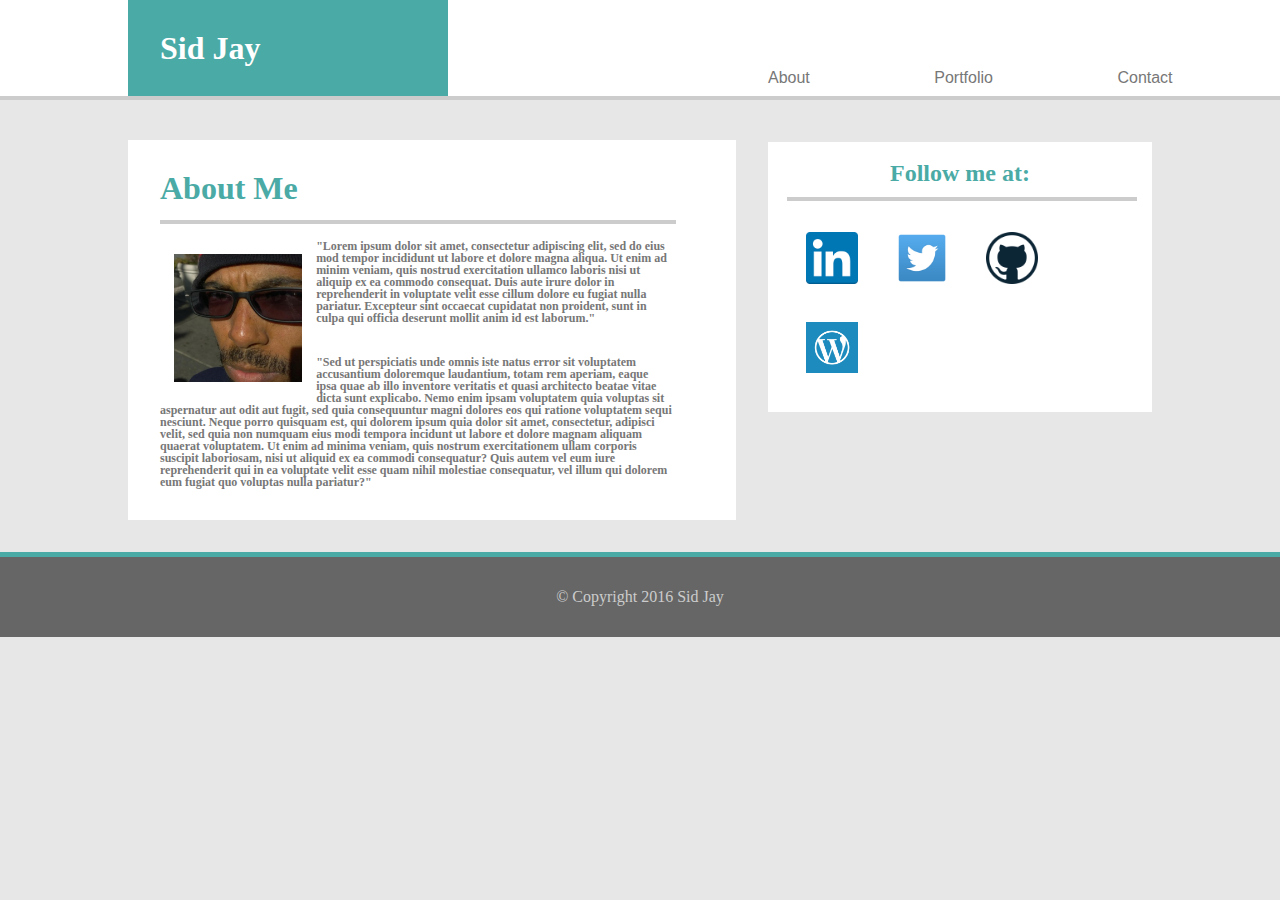
==== Index.html @ e6af5430 "First major assignment" ====
<!DOCTYPE html>
<head>

<link rel="stylesheet" type="text/css" href="assets/reset.css">
<link rel="stylesheet" type="text/css" href="assets/style.css">

<title>Portfolio</title>

</head>

<body>

	<header>
		<section class="top">
			Sid Jay
		</section>
			<div class="text"><a href="" target="_blank">About</a> <a href="" target="_blank">Portfolio</a> <a href="" target="_blank">Contact</a></div>
	</header>

	<header>
		<section class="left">
			About Me
			<hr>
			<img src="assets/Me.jpg" width="50%">
			<p class="Lorem">
			"Lorem ipsum dolor sit amet, consectetur adipiscing elit, sed do eius mod tempor incididunt ut labore et dolore magna aliqua. Ut enim ad minim veniam, quis nostrud exercitation ullamco laboris nisi ut aliquip ex ea commodo consequat. Duis aute irure dolor in reprehenderit in voluptate velit esse cillum dolore eu fugiat nulla pariatur. Excepteur sint occaecat cupidatat non proident, sunt in culpa qui officia deserunt mollit anim id est laborum."
			</p>
			<br>

			<p class="Lorem">
			"Sed ut perspiciatis unde omnis iste natus error sit voluptatem accusantium doloremque laudantium, totam rem aperiam, eaque ipsa quae ab illo inventore veritatis et quasi architecto beatae vitae dicta sunt explicabo. Nemo enim ipsam voluptatem quia voluptas sit aspernatur aut odit aut fugit, sed quia consequuntur magni dolores eos qui ratione voluptatem sequi nesciunt. Neque porro quisquam est, qui dolorem ipsum quia dolor sit amet, consectetur, adipisci velit, sed quia non numquam eius modi tempora incidunt ut labore et dolore magnam aliquam quaerat voluptatem. Ut enim ad minima veniam, quis nostrum exercitationem ullam corporis suscipit laboriosam, nisi ut aliquid ex ea commodi consequatur? Quis autem vel eum iure reprehenderit qui in ea voluptate velit esse quam nihil molestiae consequatur, vel illum qui dolorem eum fugiat quo voluptas nulla pariatur?"
			</p>
		</section>

		<aside class="right">
			Follow me at:
			<hr class="fix">
				<a href="https://www.linkedin.com/in/sidjay?trk=nav_responsive_tab_profile" target="_blank"><img src="assets/LinkedIn.png" width="15%"></a>

				<a href="https://twitter.com/SidJayisAOK" target="_blank"><img src="assets/Twitter.png" width="15%"></a>

				<a href="https://github.com/sidjayisaok" target="_blank"><img src="assets/GitHub.png" width="15%"></a>

				<a href="https://sidjayisaok.wordpress.com" target="_blank"><img src="assets/Wordpress.png" width="15%"></a>

		</aside>
	</header>

	<footer>
		&copy Copyright 2016 Sid Jay
	</footer>

</body>
---- assets/style.css ----
*{
	background-color: #e7e7e7;
	color: #777;
	font-family: 'Arial', 'Helvetica Neue', 'Helvetica', 'sans-serif';
}

section{
	width: 20%;
	font-family: 'Georgia', 'Times', 'Times New Roman', 'serif';
	color: #fff;
	font-size: 32px;
	padding: 2.5%;
	font-weight: bold;
	word-spacing: 0px;
}

header{
	height:2.5%;
	background-color: #fff;
	border-style: solid;
	border-color: #ccc;
	border-width: 0px 0px 2.5px 0px;
	word-spacing: 120px;
}

.text{
	width: 40%;
	position: relative;
	top: 2%;
	background-color: #fff;
	float:right;
	margin-top: -2%;
	font-family: 'Arial', 'Helvetica Neue', 'Helvetica', 'sans-serif';
}

.Lorem{
	font-size: 12px;
	font-family:'Georgia', 'Times', 'Times New Roman', 'serif';
	background-color:#fff;
	width: 200%;
}

.top{
	margin-left: 10%;
	background-color: #4aaaa5;
	padding: 2.5%;
}

.left{
	margin: 3.25% 0% 2.5% 10%;
	background-color: #fff;
	color: #4aaaa5;
	float: left;
	position: relative;
	text-align: left;
	padding-right: 25%;
}

.right{
	margin: 5%;
	background-color: #fff;
	color: #4aaaa5;
	font-weight: bold;
	font-family: 'Georgia', 'Times', 'Times New Roman', 'serif';
	font-size: 24px;
	position: absolute;
	left: 50%;
	top: 1.5%;
	text-align: center;
	word-spacing: 0px;
	margin: 10%;
	padding: 1.5%;
}

footer{
	background-color: #666;
	text-align: center;
	color: #ccc;
	padding: 2.5%;
	border-style: solid;
	border-width: 5px 0px 0px 0px;
	border-color: #4aaaa5;
	clear: left;
}

img{
	float:left;
	padding: 5%;
	margin: .5%;
	background-color: #fff;
	z-index: -1;
}


a{
	background-color: #fff;
	text-decoration: none;
	color: #777;
}

hr{
	color: #ccc;
	border-width: 2px;
	border-style: solid;
	width: 200%;
}

.fix{
	width: 100%;
}

input{
	width: 200%;
	background-color: #fff;
	font-size: 16px;
	margin: 5% 0% 5% 0%;
}

label{
	background-color: #fff;
	font-size: 14px;
}

form{
	background-color: #fff;
	font-size: 16px;
}

textarea{
	width: 200%;
	height: 175px;
	background-color: #fff;
	font-size: 16px;
	margin: 5% 0% 5% 0%;
}

input[type=submit]{
	background-color: #4aaaa5;
	color: #fff;
	margin: 5% 0% 5% 0%;
	width: 35%;
	padding: 2.5%;
	border: none;
	text-align: center;
	font-size: 14px;
}

span{
	background-color: #4aaaa5;
	font-family: 'Georgia', 'Times', 'Times New Roman', 'serif';
	color: #fff;
	font-size: 12px;
	padding: 20px 75px 20px 75px;
	position: relative;
	left: 5.5%;
	bottom: 75px;
	float:left;

}

.spacer{
	padding: 0 5px;
	background: transparent;

	&::before{ content: " ";}
}
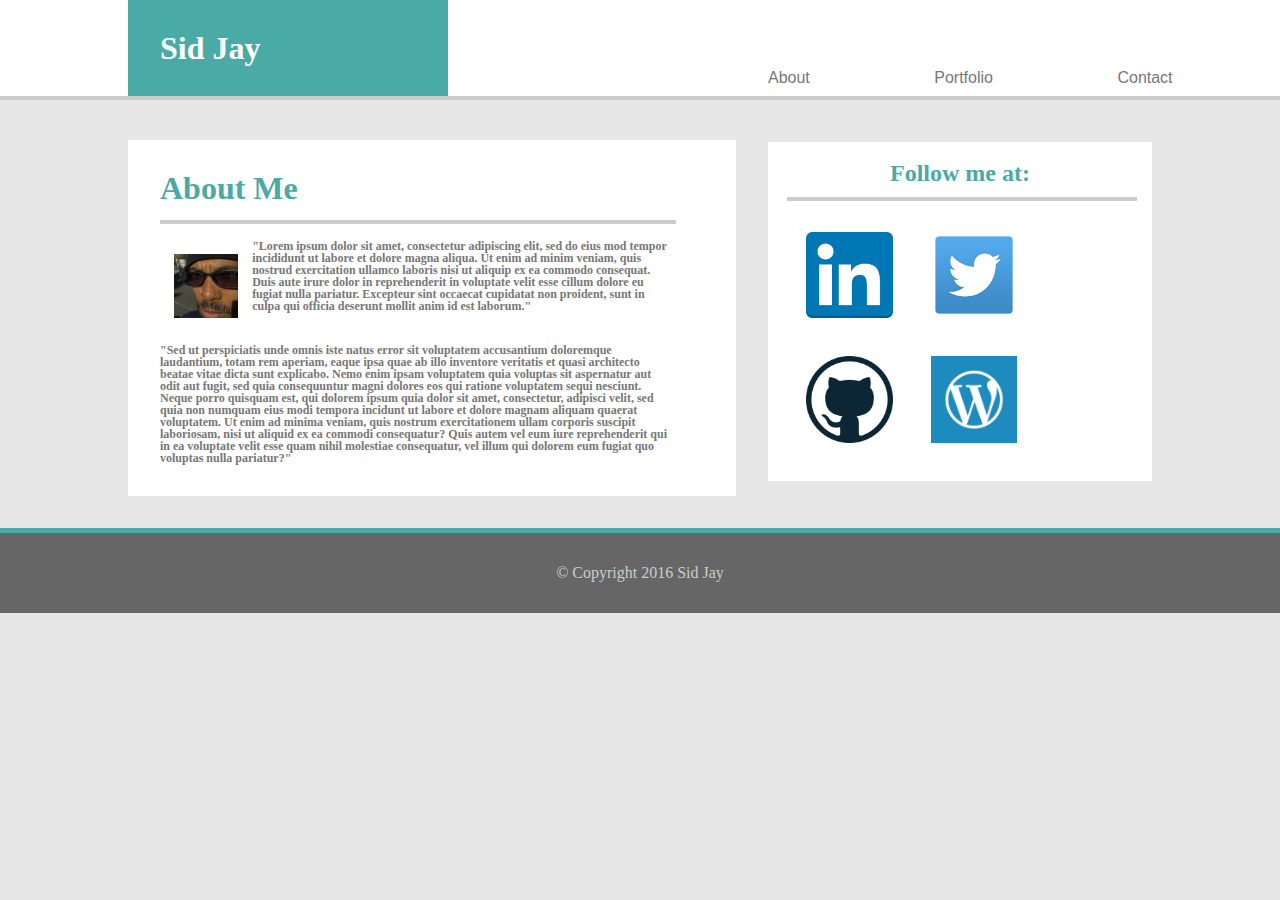
==== commit 6d48d929: "Updated file" ====
--- a/Index.html
+++ b/Index.html
@@ -37,11 +37,11 @@
 			<hr class="fix">
 				<a href="https://www.linkedin.com/in/sidjay?trk=nav_responsive_tab_profile" target="_blank"><img src="assets/LinkedIn.png" width="15%"></a>
 
-				<a href="https://twitter.com/SidJayisAOK" target="_blank"><img src="assets/Twitter.png" width="15%"></a>
+				<a href="https://twitter.com/SidJayisAOK" target="_blank"><img src="assets/Twitter.png"></a>
 
-				<a href="https://github.com/sidjayisaok" target="_blank"><img src="assets/GitHub.png" width="15%"></a>
+				<a href="https://github.com/sidjayisaok" target="_blank"><img src="assets/GitHub.png"></a>
 
-				<a href="https://sidjayisaok.wordpress.com" target="_blank"><img src="assets/Wordpress.png" width="15%"></a>
+				<a href="https://sidjayisaok.wordpress.com" target="_blank"><img src="assets/Wordpress.png"></a>
 
 		</aside>
 	</header>
--- a/assets/style.css
+++ b/assets/style.css
@@ -89,6 +89,8 @@
 	margin: .5%;
 	background-color: #fff;
 	z-index: -1;
+	width: 25%;
+	display: inline-block;
 }
 
 
@@ -150,12 +152,13 @@
 	font-family: 'Georgia', 'Times', 'Times New Roman', 'serif';
 	color: #fff;
 	font-size: 12px;
-	padding: 20px 75px 20px 75px;
+	padding: 20px 101px 20px 101px;
 	position: relative;
 	left: 5.5%;
 	bottom: 75px;
 	float:left;
-
+	display: inline-block;
+	width: 25%;
 }
 
 .spacer{
